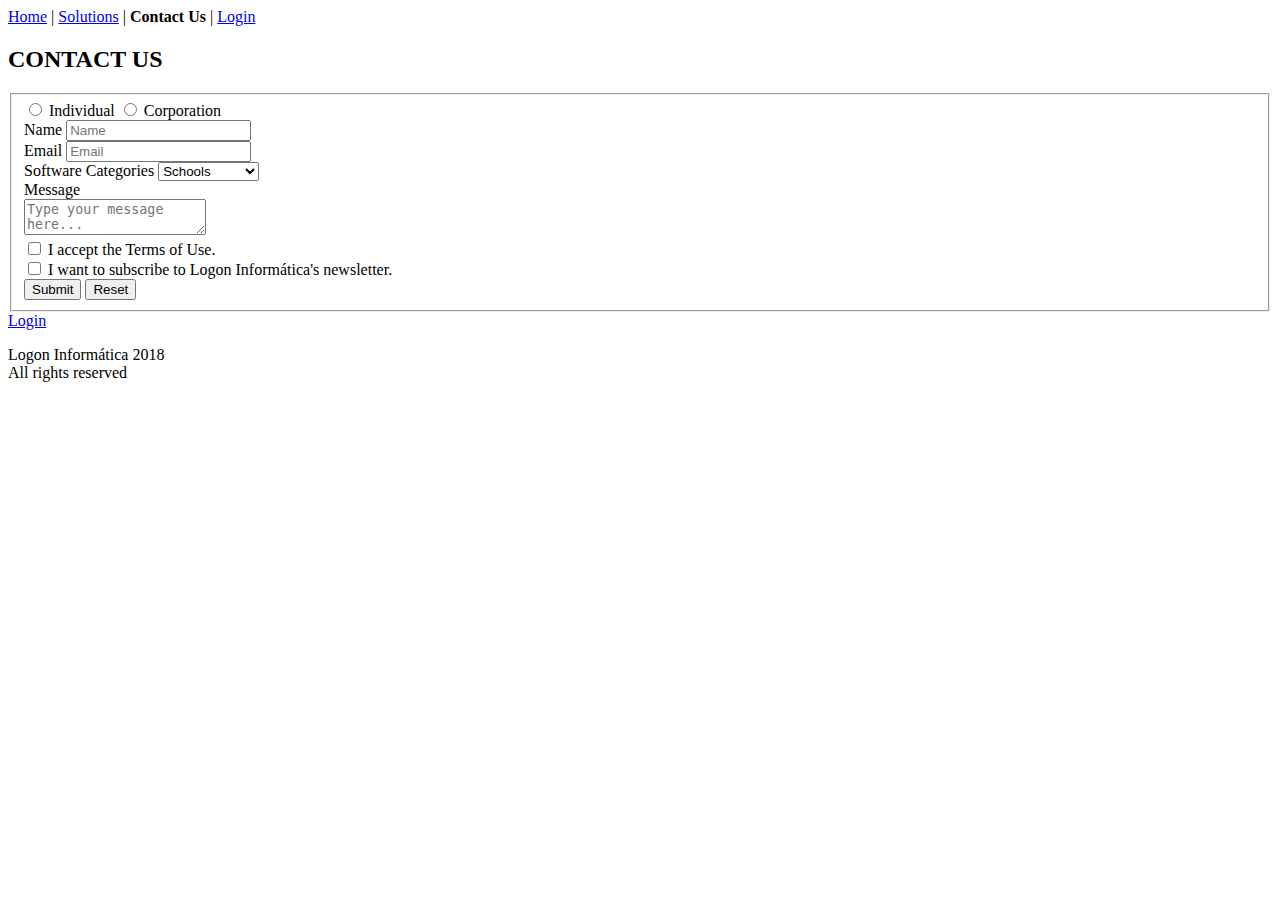
==== contact.html @ 7dfcfad6 "Pure html version." ====
<!DOCTYPE html>
<html lang="en">

<head>
    <meta charset="utf-8">
    <title>Logon Informática - Contact</title>
</head>

<body>
    <header>
        <nav id="mainmenu"><a href="index.html">Home</a> | <a href="solutions.html">Solutions</a> | <b>Contact Us</b> | <a href="login.html">Login</a> </nav>
    </header>

    <main>
        <h2>CONTACT US</h2>
        <form>
            <fieldset>
                <input type="radio" name="userType" id="userType1" value="Individual">
                <label for="userType1">Individual</label>
                <input type="radio" name="userType" id="userType2" value="Corporation">
                <label for="userType2">Corporation</label><br>

                <label for="name">Name</label>
                <input type="text" name="name" id="name" placeholder="Name"><br>

                <label for="email">Email</label>
                <input type="url" name="email" id="email" placeholder="Email"><br>

                <label for="softwareCategories">Software Categories</label>
                <select name="softwareCategories" id="softwareCategories" size="1">
                    <option value="schools">Schools</option>
                    <option value="companies">Companies</option>
                    <option value="public_sec">Public Sector</option>
                    <option value="sindicates">Sindicates</option>
                    <option value="cemiteries">Cemiteries</option>
                </select>
                <br>

                <label for="message">Message</label><br>
                <textarea name="message" id="message" placeholder="Type your message here..."></textarea><br>

                <input type="checkbox" name="termsOfUse" id="termsOfUse" >
                <label for="termsOfUse">I accept the Terms of Use.</label><br>

                <input type="checkbox" name="subscribeNews" id="subscribeNews" >
                <label for="subscribeNews">I want to subscribe to Logon Informática's newsletter.</label><br>

                <input type="submit" value="Submit">
                <input type="reset" value="Reset">
            </fieldset>
        </form>
    </main>

    <footer>
        <a href="login.html">Login</a>
        <p>Logon Informática 2018<br>All rights reserved</p>
    </footer>
</body>
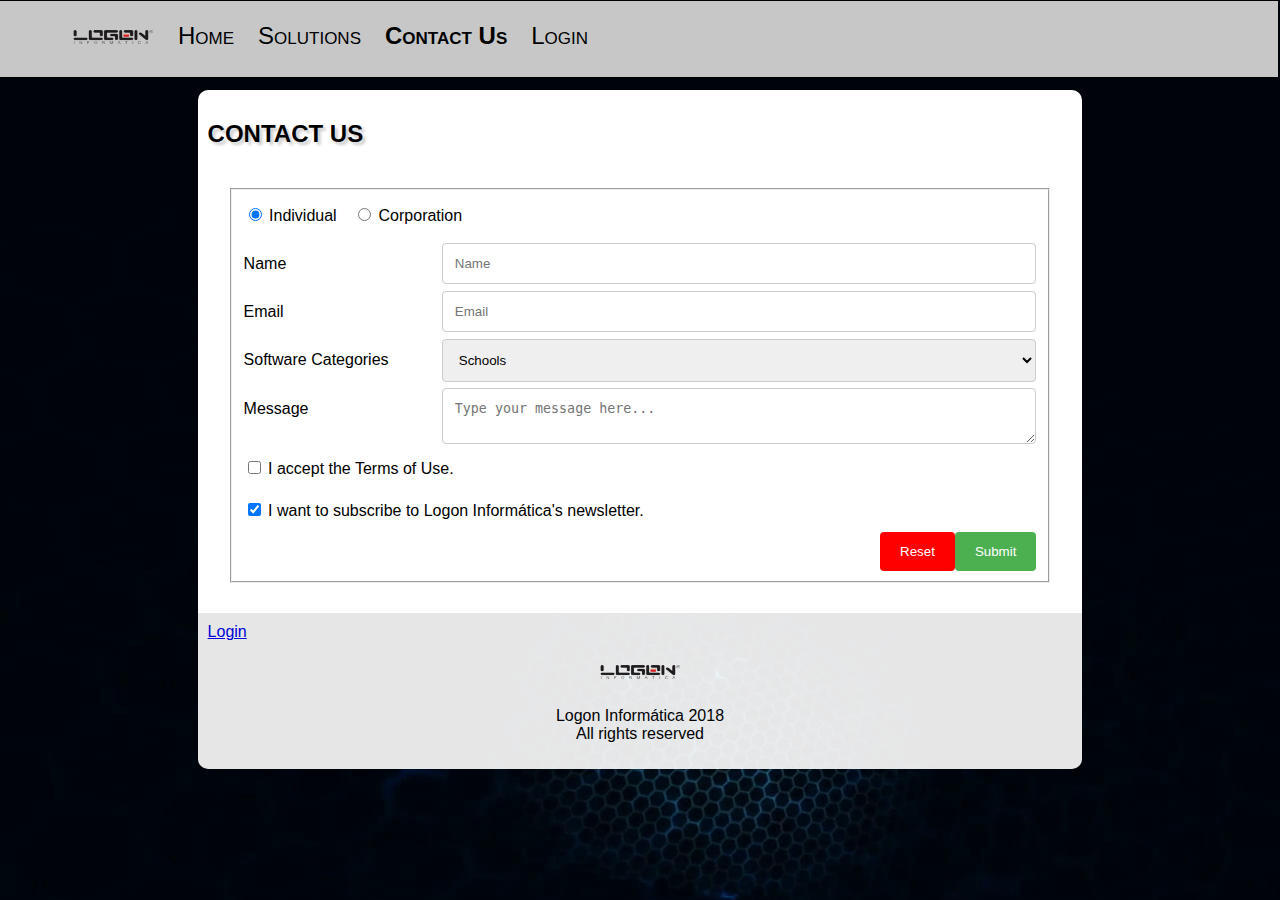
==== commit 5ca2d6d0: "Lacking script requirement and check for code correctness." ====
--- a/contact.html
+++ b/contact.html
@@ -4,55 +4,103 @@
 <head>
     <meta charset="utf-8">
     <title>Logon Informática - Contact</title>
+    <link rel="stylesheet" type="text/css" href="css/base.css" title="normal">
+    <link rel="stylesheet" type="text/css" href="css/contact.css" title="normal">
 </head>
 
 <body>
     <header>
-        <nav id="mainmenu"><a href="index.html">Home</a> | <a href="solutions.html">Solutions</a> | <b>Contact Us</b> | <a href="login.html">Login</a> </nav>
+
+        <div class="navigationBar">
+            <nav id="mainmenu">
+                <ul>
+                    <li><img src="media/logo.png" alt="Logon Informática's logo" width="100%"></li>
+                    <li><a href="index.html">Home</a></li>
+                    <li><a href="solutions.html">Solutions</a></li>
+                    <li><a href="contact.html"><b>Contact Us</b></a></li>
+                    <li><a href="login.html">Login</a></li>
+                </ul>
+            </nav>
+        </div>
+
     </header>
 
     <main>
         <h2>CONTACT US</h2>
-        <form>
-            <fieldset>
-                <input type="radio" name="userType" id="userType1" value="Individual">
-                <label for="userType1">Individual</label>
-                <input type="radio" name="userType" id="userType2" value="Corporation">
-                <label for="userType2">Corporation</label><br>
+        <div class="container">
+            <form action="mailto:pedro@elte.hu" method="post" enctype="text/plain">
+                <fieldset>
+                    <div class="row">
+                            <input type="radio" name="userType" id="userType1" value="Individual" checked>
+                            <label for="userType1">Individual</label>
+                            <input type="radio" name="userType" id="userType2" value="Corporation">
+                            <label for="userType2">Corporation</label>
+                    </div>
 
-                <label for="name">Name</label>
-                <input type="text" name="name" id="name" placeholder="Name"><br>
+                    <div class="row">
+                        <div class="col-25">
+                            <label for="name">Name</label>
+                        </div>
+                        <div class="col-75">
+                            <input type="text" name="name" id="name" placeholder="Name" required>
+                        </div>
+                    </div>
 
-                <label for="email">Email</label>
-                <input type="url" name="email" id="email" placeholder="Email"><br>
+                    <div class="row">
+                        <div class="col-25">
+                            <label for="email">Email</label>
+                        </div>
+                        <div class="col-75">
+                            <input type="email" name="email" id="email" placeholder="Email" required>
+                        </div>
+                    </div>
 
-                <label for="softwareCategories">Software Categories</label>
-                <select name="softwareCategories" id="softwareCategories" size="1">
-                    <option value="schools">Schools</option>
-                    <option value="companies">Companies</option>
-                    <option value="public_sec">Public Sector</option>
-                    <option value="sindicates">Sindicates</option>
-                    <option value="cemiteries">Cemiteries</option>
-                </select>
-                <br>
+                    <div class="row">
+                        <div class="col-25">
+                            <label for="softwareCategories">Software Categories</label>
+                        </div>
+                        <div class="col-75">
+                            <select name="softwareCategories" id="softwareCategories" size="1">
+                                <option value="schools">Schools</option>
+                                <option value="companies">Companies</option>
+                                <option value="public_sec">Public Sector</option>
+                                <option value="sindicates">Sindicates</option>
+                                <option value="cemiteries">Cemiteries</option>
+                            </select>
+                        </div>
+                    </div>
 
-                <label for="message">Message</label><br>
-                <textarea name="message" id="message" placeholder="Type your message here..."></textarea><br>
+                    <div class="row">
+                        <div class="col-25">
+                            <label for="message">Message</label>
+                        </div>
+                        <div class="col-75">
+                            <textarea name="message" id="message" placeholder="Type your message here..." required></textarea>
+                        </div>
+                    </div>
 
-                <input type="checkbox" name="termsOfUse" id="termsOfUse" >
-                <label for="termsOfUse">I accept the Terms of Use.</label><br>
+                    <div class="row">
+                            <input type="checkbox" name="termsOfUse" id="termsOfUse" required>
+                            <label for="termsOfUse">I accept the Terms of Use.</label>
+                    </div>
 
-                <input type="checkbox" name="subscribeNews" id="subscribeNews" >
-                <label for="subscribeNews">I want to subscribe to Logon Informática's newsletter.</label><br>
+                    <div class="row">
+                            <input type="checkbox" name="subscribeNews" id="subscribeNews" checked>
+                            <label for="subscribeNews">I want to subscribe to Logon Informática's newsletter.</label>
+                    </div>
 
-                <input type="submit" value="Submit">
-                <input type="reset" value="Reset">
-            </fieldset>
-        </form>
+                    <div class="row">
+                            <input type="submit" value="Submit">
+                            <input type="reset" value="Reset">
+                    </div>
+                </fieldset>
+            </form>
+        </div>
     </main>
 
     <footer>
         <a href="login.html">Login</a>
+        <p><img src="media/logo.png" alt="Logon Informática's logo" width="100%"></p>
         <p>Logon Informática 2018<br>All rights reserved</p>
     </footer>
 </body>
--- a/css/base.css
+++ b/css/base.css
@@ -0,0 +1,158 @@
+
+/* Two flexbox classes*/
+
+.flex-container {
+    display: flex;
+}
+
+.flex-box {
+    flex: 50%;
+    max-width: 50%;
+}
+
+@media screen and (max-width: 750px) {
+    .flex-container{
+        display: inline-block;
+    }
+    .flex-box {
+        flex: 100%;
+        max-width: 100%;
+    }
+}
+
+/* base style */
+
+body {
+	font-family:Arial, Verdana, Helvetica, sans-serif;
+	background-color:black;
+	background-image:url('../media/background.png');
+	background-repeat:no-repeat, repeat-x;
+	margin-bottom:100px;
+}
+
+h1,h2 {
+    font-family: Verdana, sans-serif;
+	text-shadow:3px 3px 3px #ccc;
+}
+
+p {
+ text-align:justify;
+ }
+
+
+/* page structure */
+
+header, main, footer {
+    margin-top:0;
+    margin-bottom:0;
+    padding:10px;
+}
+
+
+main, footer {
+    margin-left:auto;
+	margin-right:auto;
+    background-color:white;
+	width:70%;
+	min-width:400px;
+	max-width:1000px;
+	}
+
+header, footer {opacity:0.9;}
+
+header {
+	padding-bottom:0;
+    position: fixed;
+    width: 100%;
+    top: 0;
+    background-color:#ddd;
+	padding:5px 5px 5px 10px;
+	margin-left:-10px;
+	margin-right:-10px;
+	border-top:1px solid black;
+	border-bottom:1px solid black;
+	}
+
+    main{
+        border-radius: 10px 10px 0 0;
+        margin-top: 90px;
+    }
+
+    @media screen and (max-width: 967px) {
+        main{
+            margin-top: 100px;
+        }
+    }
+
+    @media screen and (max-width: 538px) {
+        main{
+            margin-top: 127px;
+        }
+    }
+
+footer  {
+	border-radius: 0 0 10px 10px;
+	}
+
+
+article, aside {
+	margin:0 2em;
+	border-bottom:1px solid gray;
+	padding-bottom:20px;
+	overflow:hidden;
+}
+
+footer p {text-align:center}
+
+
+/* end of page structure */
+
+/* navigation */
+
+article+nav {
+	text-align:right;
+	padding-right:30px;
+	margin-bottom:20px;
+	}
+
+a[href="#mainmenu"]	{text-decoration:none; }
+
+.navigationBar {
+    padding: 0px;
+    margin: 0px;
+    text-align: center;
+    display:inline-block;
+    vertical-align:top;
+}
+
+header nav  ul  li {
+	display:inline;
+	white-space: nowrap;
+}
+
+header nav ul {
+    display:flex;
+    list-style: none;
+    justify-content: center;
+}
+
+header li:first-child img, footer img{
+    height: 30px;
+    width: 130px;
+}
+
+header nav a {
+	text-decoration:none;
+	font-variant:small-caps;
+	font-size:1.5em;
+	margin-right:1em;
+}
+
+header nav a:link {color:black;}
+header nav a:visited {color:#666;}
+header nav a:hover {text-decoration:underline}
+
+.screenreader a {position:absolute; left:-9999px;}
+.screenreader a:focus {position:static; background:white}
+
+/* end of navigation */
--- a/css/contact.css
+++ b/css/contact.css
@@ -0,0 +1,68 @@
+* {
+    box-sizing: border-box;
+}
+
+input[type=text],input[type=email] ,  select, textarea {
+    width: 100%;
+    padding: 12px;
+    border: 1px solid #ccc;
+    border-radius: 4px;
+    resize: vertical;
+}
+
+label {
+    padding: 12px 12px 12px 0;
+    display: inline-block;
+}
+
+input[type=submit], input[type=reset] {
+    background-color: #4CAF50;
+    color: white;
+    padding: 12px 20px;
+    border: none;
+    border-radius: 4px;
+    cursor: pointer;
+    float: right;
+}
+
+input[type=submit]:hover {
+    background-color: #45a049;
+}
+
+input[type=reset] {
+    background-color: red;
+}
+
+input[type=reset]:hover {
+    background-color: #b20000;
+}
+
+.container {
+    border-radius: 5px;
+    padding: 20px;
+}
+
+.col-25 {
+    float: left;
+    width: 25%;
+    margin-top: 6px;
+}
+
+.col-75 {
+    float: left;
+    width: 75%;
+    margin-top: 6px;
+}
+
+.row:after {
+    content: "";
+    display: table;
+    clear: both;
+}
+
+@media screen and (max-width: 600px) {
+    .col-25, .col-75, input[type=submit], input[type=reset] {
+        width: 100%;
+        margin-top: 0;
+    }
+}
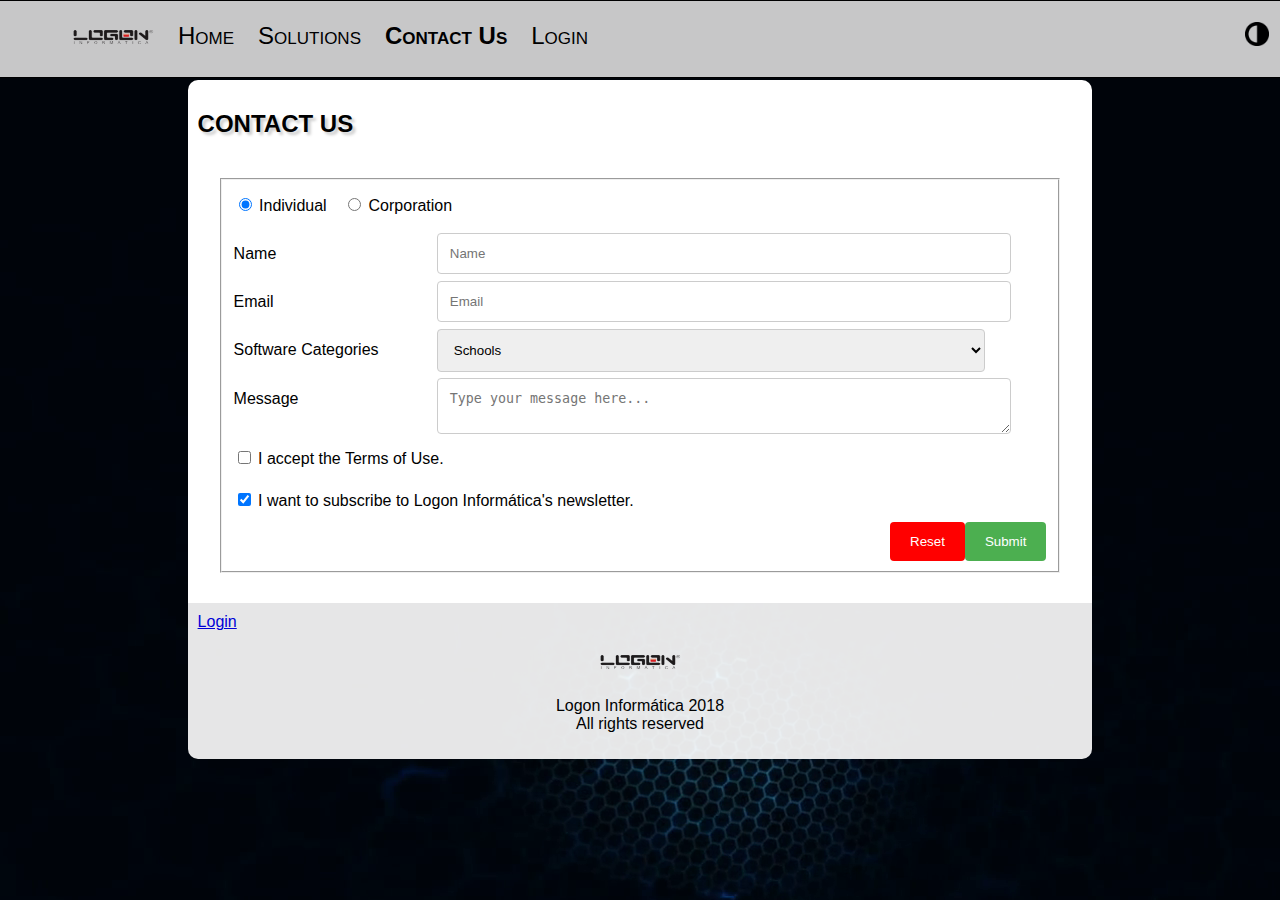
==== commit 4a442036: "Final version of the site" ====
--- a/contact.html
+++ b/contact.html
@@ -4,28 +4,39 @@
 <head>
     <meta charset="utf-8">
     <title>Logon Informática - Contact</title>
-    <link rel="stylesheet" type="text/css" href="css/base.css" title="normal">
     <link rel="stylesheet" type="text/css" href="css/contact.css" title="normal">
+    <link rel="stylesheet" type="text/css" href="css/contact_hc.css" title="high_contrast">
+    <script src="scripts/highcontrastChanger.js"></script>
 </head>
 
 <body>
+    <nav class="screenreader">
+	       <a href="#content">Skip to Main content</a>
+    </nav>
     <header>
-
         <div class="navigationBar">
             <nav id="mainmenu">
                 <ul>
-                    <li><img src="media/logo.png" alt="Logon Informática's logo" width="100%"></li>
+                    <li><img class="logo" src="media/logo.png" alt="Logon Informática's logo"></li>
                     <li><a href="index.html">Home</a></li>
                     <li><a href="solutions.html">Solutions</a></li>
                     <li><a href="contact.html"><b>Contact Us</b></a></li>
                     <li><a href="login.html">Login</a></li>
+                    <li>
+                        <a id="high_contrast_button" href="#" onclick="setActiveStyleSheet('high_contrast'); return false;">
+                            <img class="img100" src="media/contrast_icon.png" alt="High contrast mode button">
+                        </a>
+                        <a id="normal_button" href="#" onclick="setActiveStyleSheet('normal'); return false;">
+                            <img class="img100" src="media/contrast_icon.png" alt="Normal mode button">
+                        </a>
+                    </li>
                 </ul>
             </nav>
         </div>
 
     </header>
 
-    <main>
+    <main id="content">
         <h2>CONTACT US</h2>
         <div class="container">
             <form action="mailto:pedro@elte.hu" method="post" enctype="text/plain">
@@ -100,7 +111,7 @@
 
     <footer>
         <a href="login.html">Login</a>
-        <p><img src="media/logo.png" alt="Logon Informática's logo" width="100%"></p>
+        <p><img class="logo" src="media/logo.png" alt="Logon Informática's logo"></p>
         <p>Logon Informática 2018<br>All rights reserved</p>
     </footer>
 </body>
--- a/css/contact.css
+++ b/css/contact.css
@@ -1,9 +1,7 @@
-* {
-    box-sizing: border-box;
-}
+@import url('base.css');
 
 input[type=text],input[type=email] ,  select, textarea {
-    width: 100%;
+    width: 90%;
     padding: 12px;
     border: 1px solid #ccc;
     border-radius: 4px;
--- a/css/contact_hc.css
+++ b/css/contact_hc.css
@@ -0,0 +1,6 @@
+@import url('contact.css');
+@import url('base_hc.css');
+
+input, select, textarea {
+    background-color: yellow;
+}
